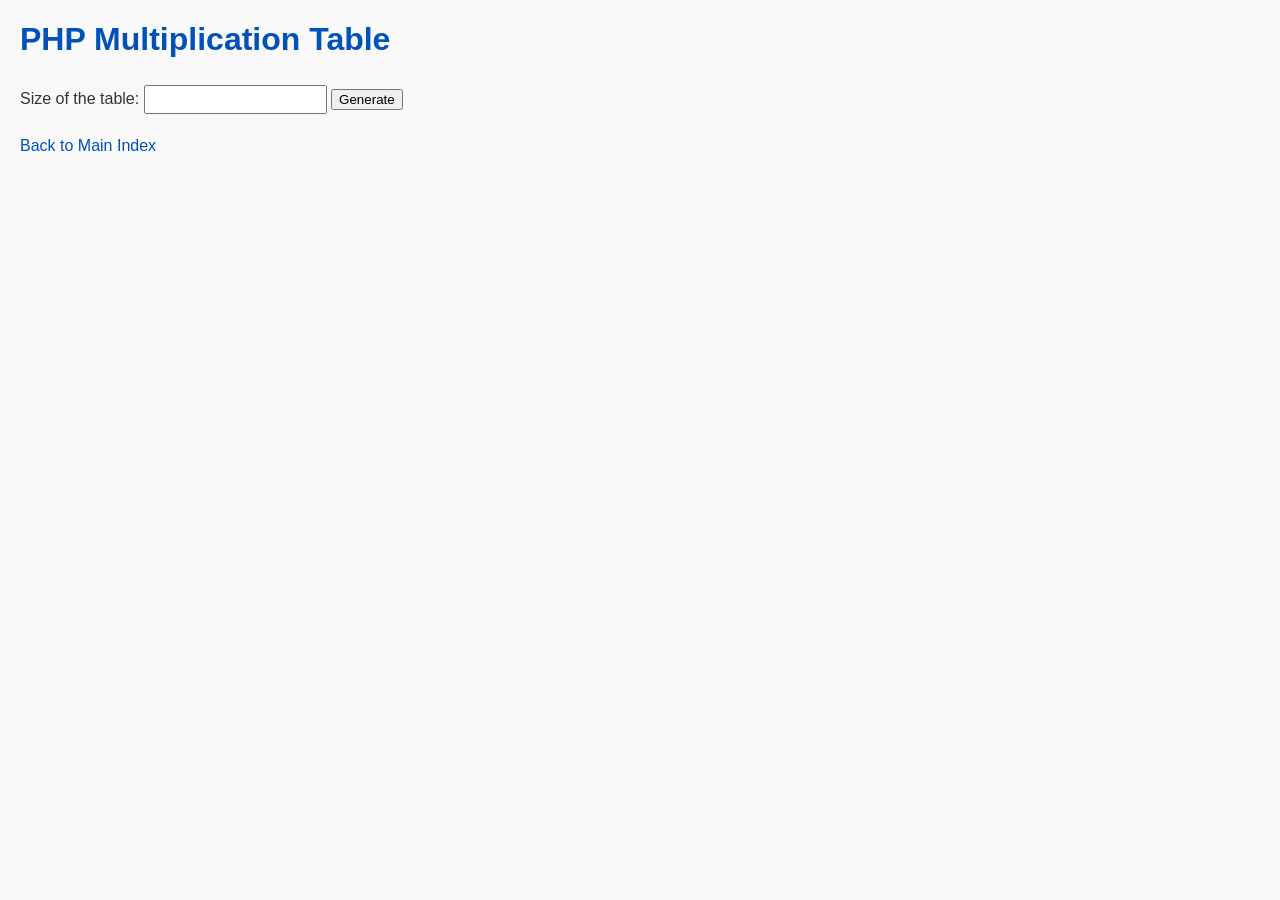
==== practice4.html @ 452ccefb "Submit EECS 348 Lab 3" ====
<!DOCTYPE html>
<html lang="en">
<head>
    <meta charset="UTF-8">
    <title>Practice 4 - Multiplication Table Generator</title>
    <link rel="stylesheet" href="style.css">
</head>
<body>
    <h1>PHP Multiplication Table</h1>
    <form action="practice4.php" method="post">
        Size of the table: <input type="number" name="size" min="1" required>
        <input type="submit" value="Generate">
    </form>
    <br>
    <a href="index.html">Back to Main Index</a>
</body>
</html>
---- style.css ----
body {
    font-family: Arial, sans-serif;
    margin: 20px;
    background-color: #f9f9f9;
    color: #333;
}

h1 {
    color: #0051ba;
}

a {
    color: #0051ba;
    text-decoration: none;
}

a:hover {
    text-decoration: underline;
}

input[type="number"], input[type="password"] {
    margin: 5px 0;
    padding: 5px;
}

button {
    padding: 8px 12px;
    background-color: #0051ba;
    color: white;
    border: none;
    cursor: pointer;
    border-radius: 4px;
}

button:hover {
    background-color: #003a88;
}
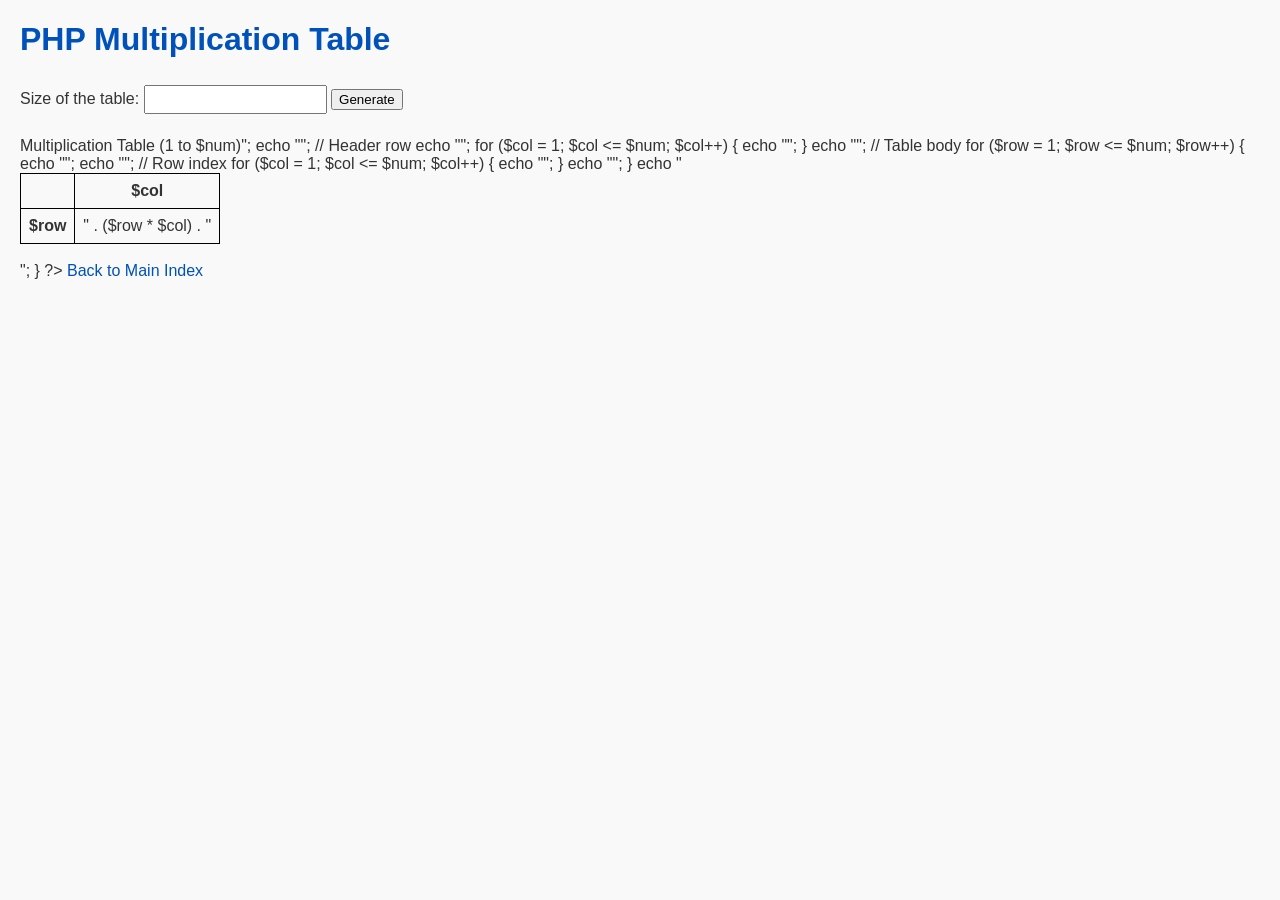
==== commit 7c77e917: "Combined practice4 into a single file and removed the .php file" ====
--- a/practice4.html
+++ b/practice4.html
@@ -2,16 +2,53 @@
 <html lang="en">
 <head>
     <meta charset="UTF-8">
-    <title>Practice 4 - Multiplication Table Generator</title>
+    <title>Practice 4 - PHP Multiplication Table</title>
     <link rel="stylesheet" href="style.css">
+    <style>
+        table, th, td {
+            border: 1px solid black;
+            border-collapse: collapse;
+            padding: 8px;
+            text-align: center;
+        }
+    </style>
 </head>
 <body>
     <h1>PHP Multiplication Table</h1>
-    <form action="practice4.php" method="post">
+
+    <!-- Form submits back to the same page -->
+    <form action="practice4.html" method="post">
         Size of the table: <input type="number" name="size" min="1" required>
         <input type="submit" value="Generate">
     </form>
     <br>
+
+    <?php
+    if ($_SERVER["REQUEST_METHOD"] == "POST" && isset($_POST["size"])) {
+        $num = intval($_POST["size"]);
+        echo "<h3>Multiplication Table (1 to $num)</h3>";
+        echo "<table>";
+        
+        // Header row
+        echo "<tr><th>&nbsp;</th>";
+        for ($col = 1; $col <= $num; $col++) {
+            echo "<th>$col</th>";
+        }
+        echo "</tr>";
+
+        // Table body
+        for ($row = 1; $row <= $num; $row++) {
+            echo "<tr>";
+            echo "<th>$row</th>"; // Row index
+            for ($col = 1; $col <= $num; $col++) {
+                echo "<td>" . ($row * $col) . "</td>";
+            }
+            echo "</tr>";
+        }
+        echo "</table><br>";
+    }
+    ?>
+
     <a href="index.html">Back to Main Index</a>
 </body>
 </html>
